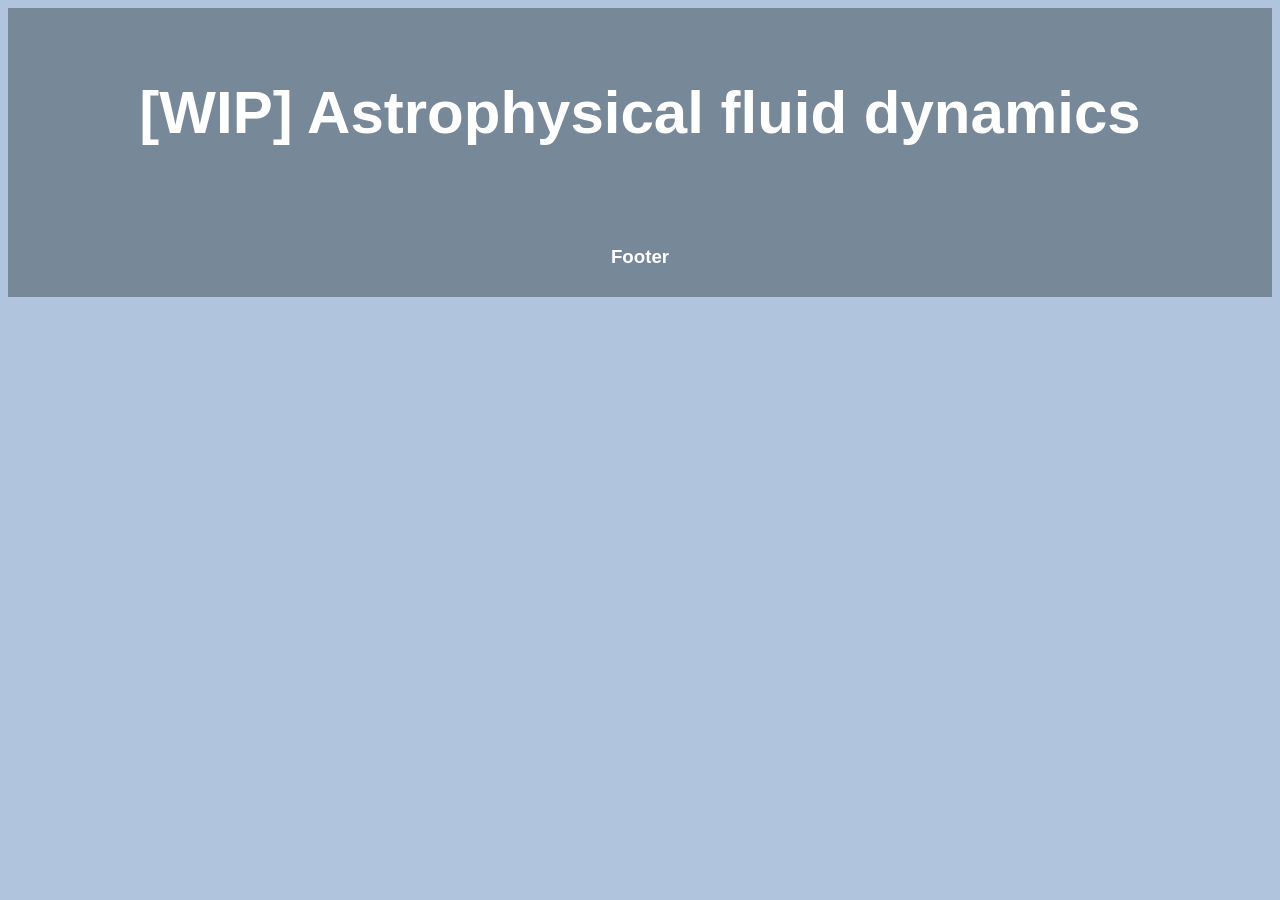
==== afd.html @ 50542797 "added pages for part ii courses" ====
<!DOCTYPE html>
<html>
<head>
    <title>[WIP] AFD</title>
    <meta charset="UTF-8">
    <meta name="author" content="Alex Blake Martín">
    <meta name="viewport" content="width=device-width, initial-scale=1.0">
</head>
<style>
    body,h1,h2,h3,h4,h5 {font-family: Arial, monospace}
    body{background-color:lightsteelblue;}
    header{
        background-color: lightslategrey;
        padding: 30px;
        text-align: center;
        font-size: 30px;
        color: white;
        }
    footer {
        background-color: lightslategray;
        padding: 10px;
        text-align: center;
        color: white;
        }
</style>

<body style="text-align:center;">
<header>
    <h1>[WIP] Astrophysical fluid dynamics</h1>
</header>

<footer>
	<h3>Footer</h3>
</footer>
</body>
</html>
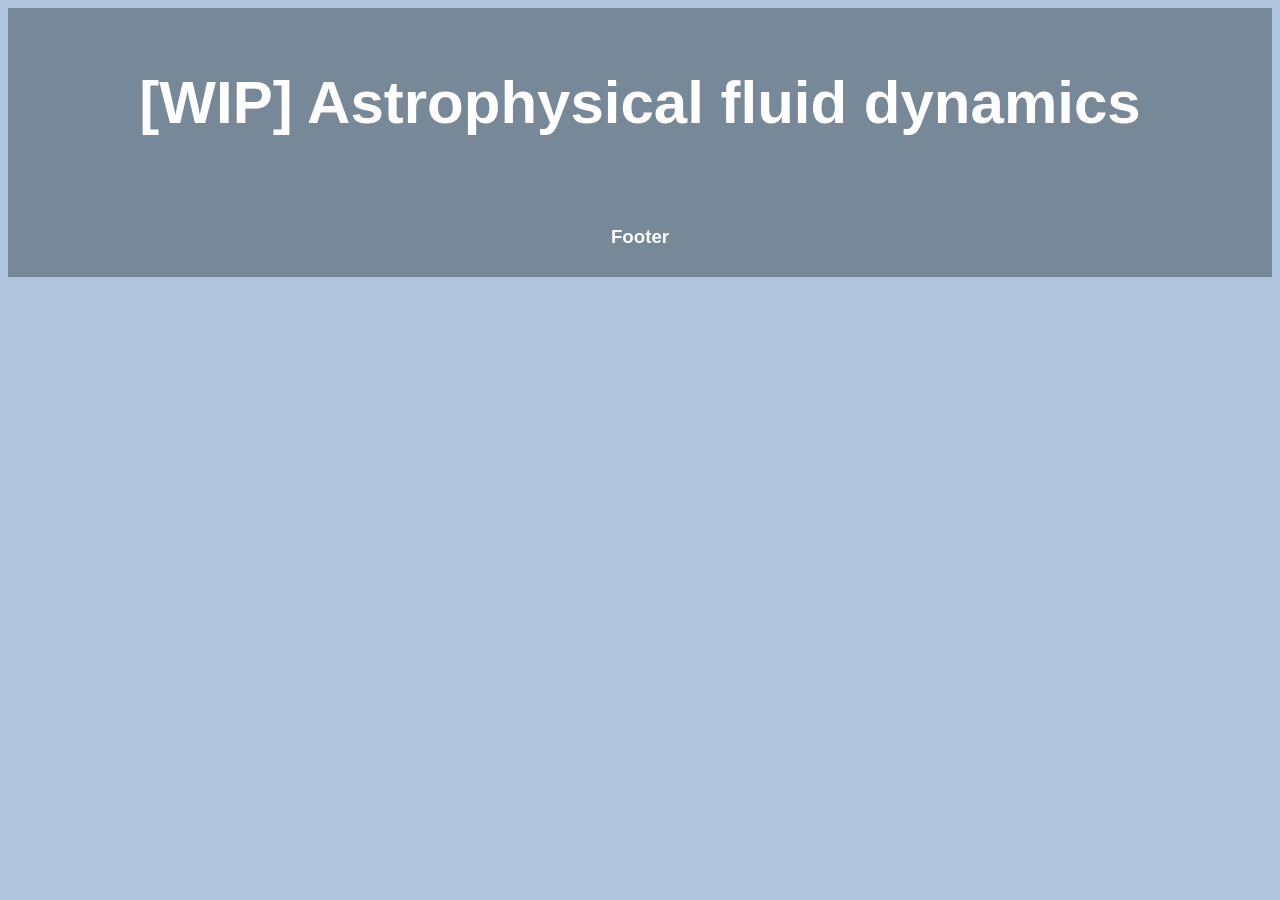
==== commit d2af6364: "updated font sizes in headers" ====
--- a/afd.html
+++ b/afd.html
@@ -11,7 +11,7 @@
     body{background-color:lightsteelblue;}
     header{
         background-color: lightslategrey;
-        padding: 30px;
+        padding: 20px;
         text-align: center;
         font-size: 30px;
         color: white;
